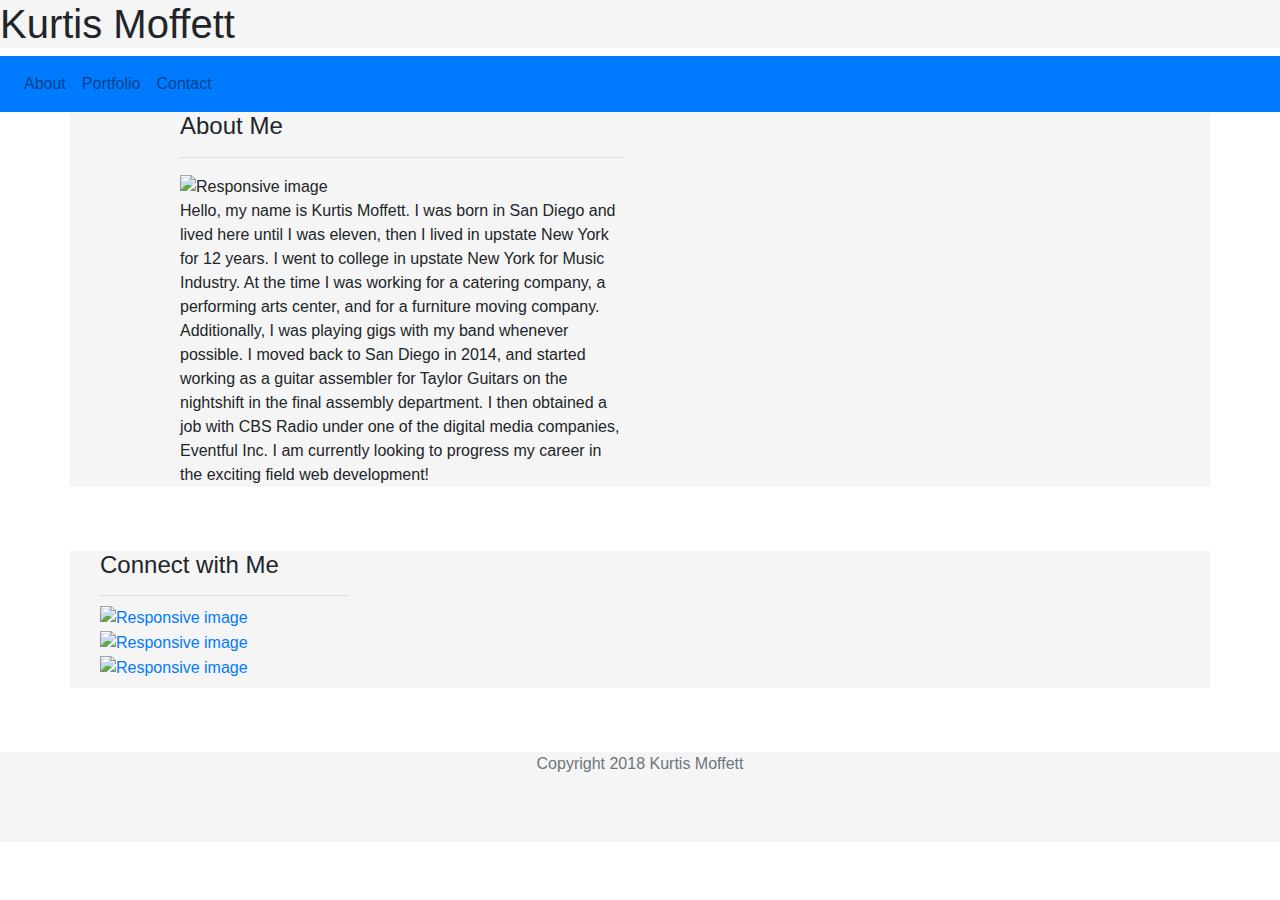
==== contact.html @ bec94ca5 "copied html from index to portfolio and contact for 640" ====
<!DOCTYPE html>
<html lang="en">
<head>
    <meta charset="UTF-8">
    <meta name="viewport" content="width=device-width, initial-scale=1.0">
    <meta http-equiv="X-UA-Compatible" content="ie=edge">
    <link rel="stylesheet" href="https://maxcdn.bootstrapcdn.com/bootstrap/4.0.0/css/bootstrap.min.css" integrity="sha384-Gn5384xqQ1aoWXA+058RXPxPg6fy4IWvTNh0E263XmFcJlSAwiGgFAW/dAiS6JXm" crossorigin="anonymous">
    <link rel="stylesheet" href="assets/css/style.css">
    <title>Kurtis Moffett</title>
</head>
<body>

    <header>
            <h1>Kurtis Moffett</h1>
            <nav class="navbar navbar-expand-lg navbar-light bg-primary">
                <div class="navbar-nav">
                    <a class="nav-item nav-link" href="index.html">About</a>
                    <a class="nav-item nav-link" href="portfolio.html">Portfolio</a>
                    <a class="nav-item nav-link" href="contact.html">Contact</a>
                </div>
            </nav>
    </header>

    <div class="container">
        <div class="row">
            <div class="col-md-1">
            </div>

            <div class="col-md-5">
                <h4>About Me</h4>
                <hr>
                <img class="portpic" class="img-thumbnail" src="assets/images/portfolio_pic.jpg" class="img-fluid" alt="Responsive image">
                <p class="card-text">Hello, my name is Kurtis Moffett. I was born in San Diego and lived here until I was eleven, then I lived in upstate New York for 12 years. I went to college in upstate New York for Music Industry. At the time I was working for a catering company, a performing arts center, and for a furniture moving company. Additionally, I was playing gigs with my band whenever possible. I moved back to San Diego in 2014, and started working as a guitar assembler for Taylor Guitars on the nightshift in the final assembly department. I then obtained a job with CBS Radio under one of the digital media companies, Eventful Inc. I am currently looking to progress my career in the exciting field web development!                   
                </p>
            </div>

            <div class="col-md-1">
            </div>
        </div>
    </div>

    <div class="container">
                <div class="col-md-3">
                    <h4>Connect with Me</h4>
                    <hr>
                    <div class="logodiv">
                            <a target="_blank" href="https://github.com/moffkr91"><img class="logos" src="assets/images/githubpic.png" class="img-fluid" alt="Responsive image"></a>
                            <a target="_blank" href="https://www.linkedin.com/in/kurtis-moffett-88388aa5/"><img class="logos" src="assets/images/LinkedIn.png" class="img-fluid" alt="Responsive image"></a>
                            <a target="_blank" href="https://stackoverflow.com/users/9125058/kurt-moffett"><img class="logos" src="assets/images/StackOverflow.png" class="img-fluid" alt="Responsive image"></a>
                    </div>
                </div>

                <div class="col-md-2">
                </div>
            </div>
        </div>
    </div>


     
                    <div class="footer">
                            <span class="text-muted">Copyright 2018 Kurtis Moffett</span>        
                    </div>
            </div>
        </div>         

</body>
</html>
---- assets/css/style.css ----
body {
    background-image: url(../images/backgroundcolor.png);
}

.container {
    background-color: whitesmoke;
    margin-bottom: 5%;
}

.footer, .header {
    text-align: center;
    background-color: whitesmoke;
    width: 100%;
    height: 10%;
    position: absolute;
}

h1 {
    background-color: whitesmoke;
}

.logos {
    text-align: left;
    height: 10%;
    width: 10%;
}

.logodiv {
    text-align: left;
    margin: auto;
    position: relative;
    bottom: 7px;
}




@media screen and (max-width: 640px) {
    .container, h1 {
        text-align: center;
    }
    h4 {
        text-align: left;
    }
    .navbar-nav, .nav-link, .bg-primary  {
        flex-direction: row;
        text-align: center;
        width: 100%;
        margin: auto;
    }
    .navbar-nav, .bg-primary{
        position: relative;
        bottom: 10px;
    }

    .nav-link {
        position: relative;
        top: 10px;
    }
   p {
       text-align: left;
   }
   
    
}
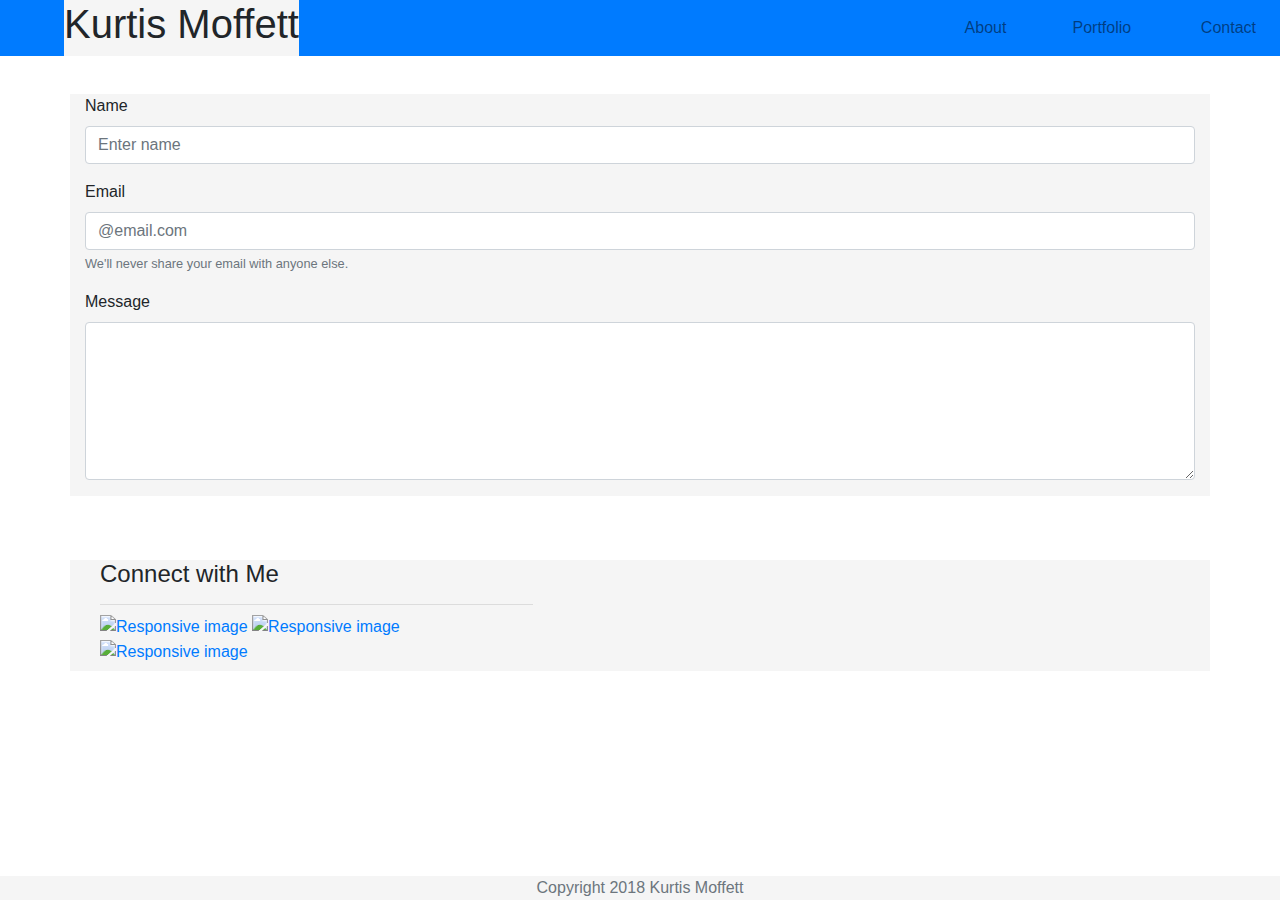
==== commit 8a5b8463: "640 and 768 pretty much done" ====
--- a/contact.html
+++ b/contact.html
@@ -23,24 +23,27 @@
 
     <div class="container">
         <div class="row">
-            <div class="col-md-1">
-            </div>
-
-            <div class="col-md-5">
-                <h4>About Me</h4>
-                <hr>
-                <img class="portpic" class="img-thumbnail" src="assets/images/portfolio_pic.jpg" class="img-fluid" alt="Responsive image">
-                <p class="card-text">Hello, my name is Kurtis Moffett. I was born in San Diego and lived here until I was eleven, then I lived in upstate New York for 12 years. I went to college in upstate New York for Music Industry. At the time I was working for a catering company, a performing arts center, and for a furniture moving company. Additionally, I was playing gigs with my band whenever possible. I moved back to San Diego in 2014, and started working as a guitar assembler for Taylor Guitars on the nightshift in the final assembly department. I then obtained a job with CBS Radio under one of the digital media companies, Eventful Inc. I am currently looking to progress my career in the exciting field web development!                   
-                </p>
-            </div>
-
-            <div class="col-md-1">
+            <div class="col">
+                <form>
+                    <div class="form-group">
+                        <label for="name">Name</label>
+                        <input type="name" class="form-control" id="name" aria-describedby="emailHelp" placeholder="Enter name">
+                    </div>
+                    <div class="form-group">
+                        <label for="email">Email</label>
+                        <input type="email" class="form-control" id="email" placeholder="@email.com">
+                        <small id="emailHelp" class="form-text text-muted">We'll never share your email with anyone else.</small>
+                    </div>
+                    <div class="form-group">
+                        <label for="message">Message</label>
+                        <textarea class="form-control" id="message" rows="6"></textarea>
+                    </div>
             </div>
         </div>
     </div>
 
-    <div class="container">
-                <div class="col-md-3">
+    <div class="container connect">
+                <div class="col-md-5">
                     <h4>Connect with Me</h4>
                     <hr>
                     <div class="logodiv">
@@ -48,9 +51,6 @@
                             <a target="_blank" href="https://www.linkedin.com/in/kurtis-moffett-88388aa5/"><img class="logos" src="assets/images/LinkedIn.png" class="img-fluid" alt="Responsive image"></a>
                             <a target="_blank" href="https://stackoverflow.com/users/9125058/kurt-moffett"><img class="logos" src="assets/images/StackOverflow.png" class="img-fluid" alt="Responsive image"></a>
                     </div>
-                </div>
-
-                <div class="col-md-2">
                 </div>
             </div>
         </div>
--- a/assets/css/style.css
+++ b/assets/css/style.css
@@ -1,41 +1,57 @@
 body {
     background-image: url(../images/backgroundcolor.png);
 }
-
 .container {
     background-color: whitesmoke;
     margin-bottom: 5%;
 }
-
-.footer, .header {
+.header {
     text-align: center;
     background-color: whitesmoke;
     width: 100%;
     height: 10%;
     position: absolute;
 }
-
+.footer {
+    text-align: center;
+    background-color: whitesmoke;
+    width: 100%;
+    position: fixed;
+    bottom: 0;
+}
 h1 {
     background-color: whitesmoke;
 }
-
 .logos {
     text-align: left;
     height: 10%;
     width: 10%;
 }
-
 .logodiv {
     text-align: left;
     margin: auto;
     position: relative;
     bottom: 7px;
 }
-
-
-
-
-@media screen and (max-width: 640px) {
+.portpic {
+    width: 70%;
+}
+.portimg {
+    height: 70%;
+    width: 70%;
+}
+.portp {
+    background-color: #4aaaa5;
+    color: whitesmoke;
+    width: 70%;
+    height: 40px;
+    margin: auto;
+    text-align: center;
+    position: relative;
+    bottom: 60px;
+    line-height: 2.5;
+}
+@media screen and (min-width: 100px) and (max-width: 768px) {
     .container, h1 {
         text-align: center;
     }
@@ -60,6 +76,101 @@
    p {
        text-align: left;
    }
-   
+}
+@media screen and (min-width: 768px) and (max-width: 980px) {
+    h1 {
+        position: absolute;
+        left: 5%;
+        z-index: 1;
+        text-align: center;
+        height: 56px;
+    }
+    header {
+        margin-bottom: 3%;
+    } 
+    .portpic {
+        width: 50%;
+        position: relative;
+        float: left;
+        margin-right: 3%;
+    }
     
+    .nav-link, .bg-primary  {
+        flex-direction: row;
+        text-align: right;
+        width: 100%;
+        position: relative;
+    }
+    .navbar-nav{
+        flex-direction: row;
+        position: relative;
+        width: 30%;
+        left: 70%;
+    }
+    .nav-link {
+        position: relative;
+        text-align: right;
+        padding-right: 20%;
+    }
+    .portp{
+        width: 70%;
+    }
+    .portimg {
+        height: 70%;
+        width: 70%
+    }
+    .portdiv {
+        text-align: center;
+    }
+    .logos {
+        text-align: left;
+        height: 20%;
+        width: 20%;
+    }
+}
+@media screen and (min-width: 980px) {
+    h1 {
+        position: absolute;
+        left: 5%;
+        z-index: 1;
+        text-align: center;
+        height: 56px;
+    }
+    .portpic {
+        width: 70%;
+    }
+  
+    .about_me {
+        width:40%;
+    }
+    header {
+        margin-bottom: 3%;
+    }
+    .nav-link, .bg-primary  {
+        flex-direction: row;
+        text-align: right;
+        width: 100%;
+        position: relative;
+    }
+    .navbar-nav{
+        flex-direction: row;
+        position: relative;
+        width: 30%;
+        left: 70%;
+    }
+    .nav-link {
+        position: relative;
+        text-align: right;
+        padding-right: 20%;
+    }
+    .portp{
+        width: 25%;
+    }
+    .portimg {
+        height: 25%;
+        width: 25%
+    }
+    .portdiv {
+        text-align: center;
+    }
 }